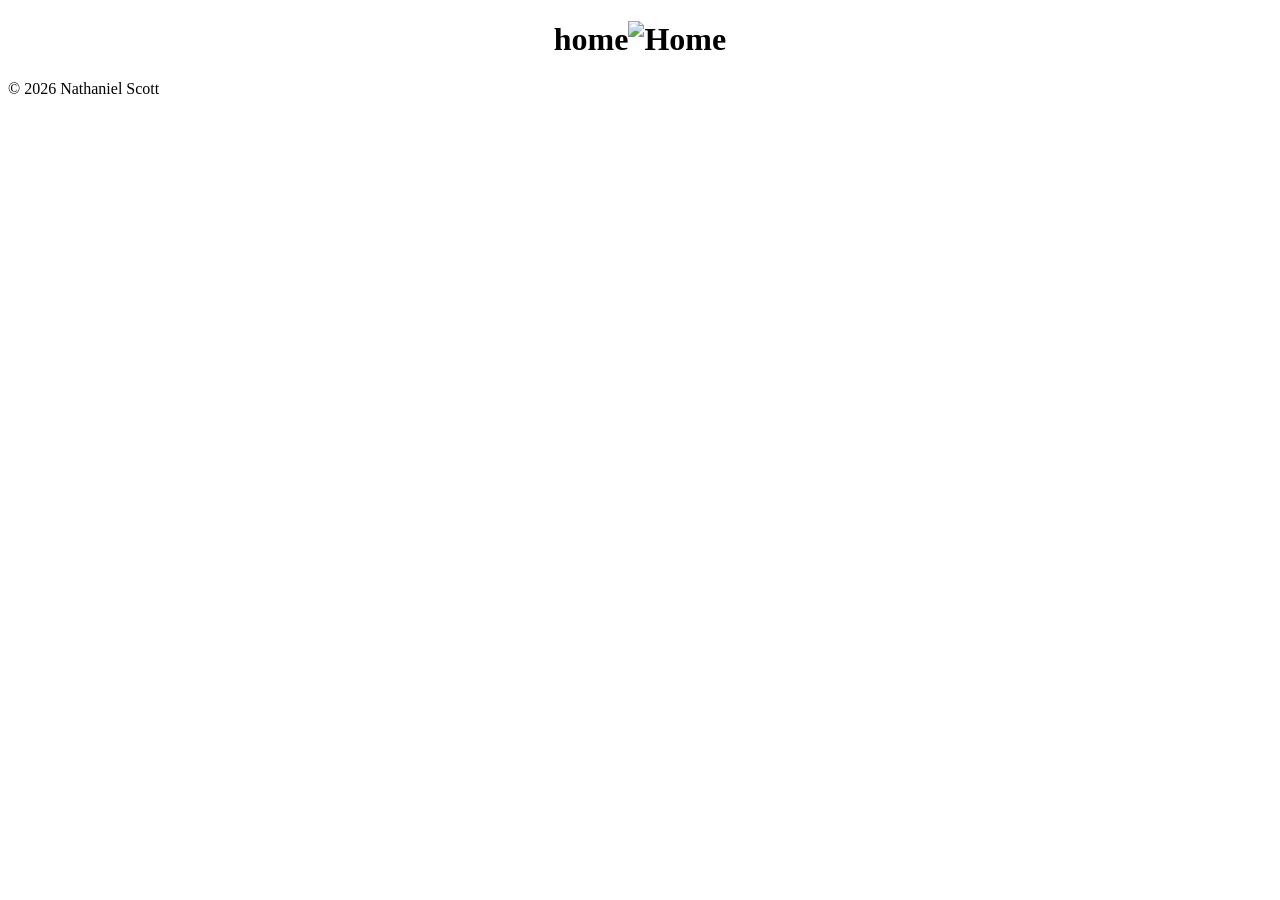
==== Nathan portfolio/index.html @ 028ff37e "changes" ====
<!DOCTYPE html>
<html lang="en">
<head>
    <title>Nathaniel Scott Portfolio</title>
</head>
<body>
    <h1 style="text-align: center;">home<img src="Nathan portfolio/images1/Nav buttons/Home.png" alt="Home"></h1>
 
    <footer>
        <p>&copy; 2026 Nathaniel Scott</p>
    </footer>
</body>
</html>
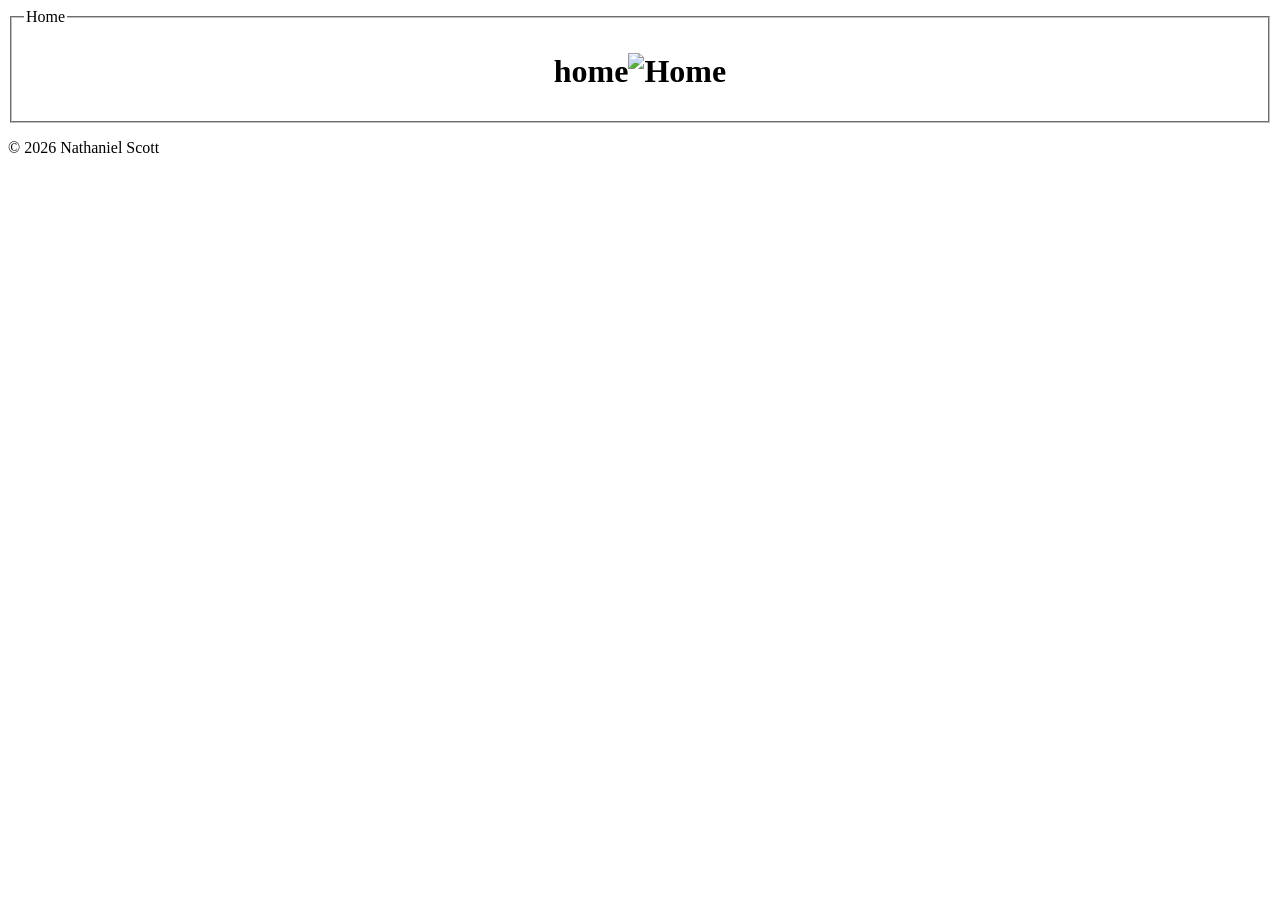
==== commit 24af5421: "fieldset" ====
--- a/Nathan portfolio/index.html
+++ b/Nathan portfolio/index.html
@@ -4,8 +4,10 @@
     <title>Nathaniel Scott Portfolio</title>
 </head>
 <body>
+    <fieldset>
+        <legend>Home</legend>
     <h1 style="text-align: center;">home<img src="Nathan portfolio/images1/Nav buttons/Home.png" alt="Home"></h1>
- 
+ </fieldset>    
     <footer>
         <p>&copy; 2026 Nathaniel Scott</p>
     </footer>
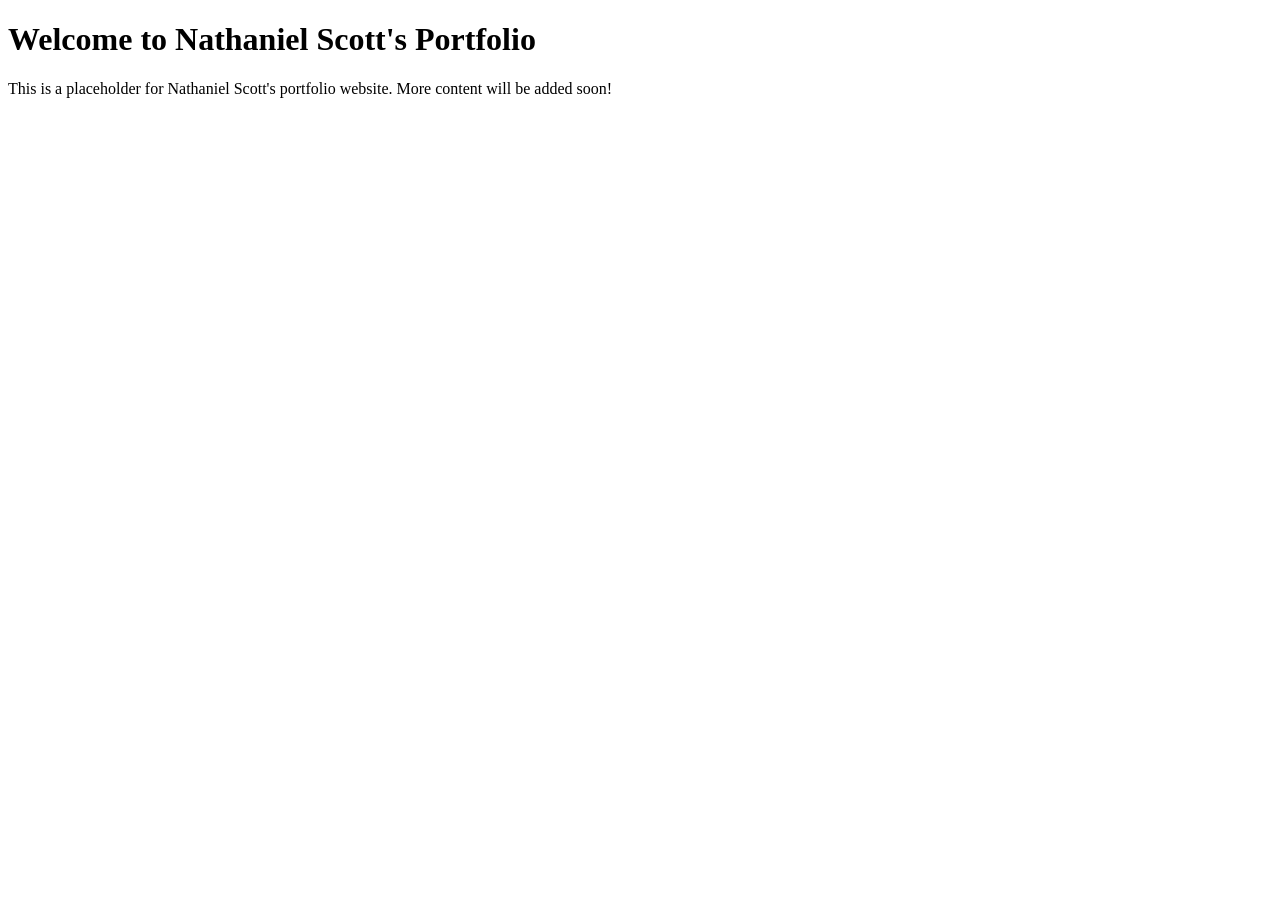
==== commit 6c2f8d17: "i" ====
--- a/Nathan portfolio/index.html
+++ b/Nathan portfolio/index.html
@@ -1,15 +1,14 @@
 <!DOCTYPE html>
 <html lang="en">
 <head>
+    <meta charset="utf-8">
+    <meta name="viewport" content="width=device-width, initial-scale=1.0">
     <title>Nathaniel Scott Portfolio</title>
 </head>
 <body>
-    <fieldset>
-        <legend>Home</legend>
-    <h1 style="text-align: center;">home<img src="Nathan portfolio/images1/Nav buttons/Home.png" alt="Home"></h1>
- </fieldset>    
-    <footer>
-        <p>&copy; 2026 Nathaniel Scott</p>
-    </footer>
+    <h1>Welcome to Nathaniel Scott's Portfolio</h1>
+    <p>This is a placeholder for Nathaniel Scott's portfolio website.
+         More content will be added soon!</p>
+
 </body>
 </html>
